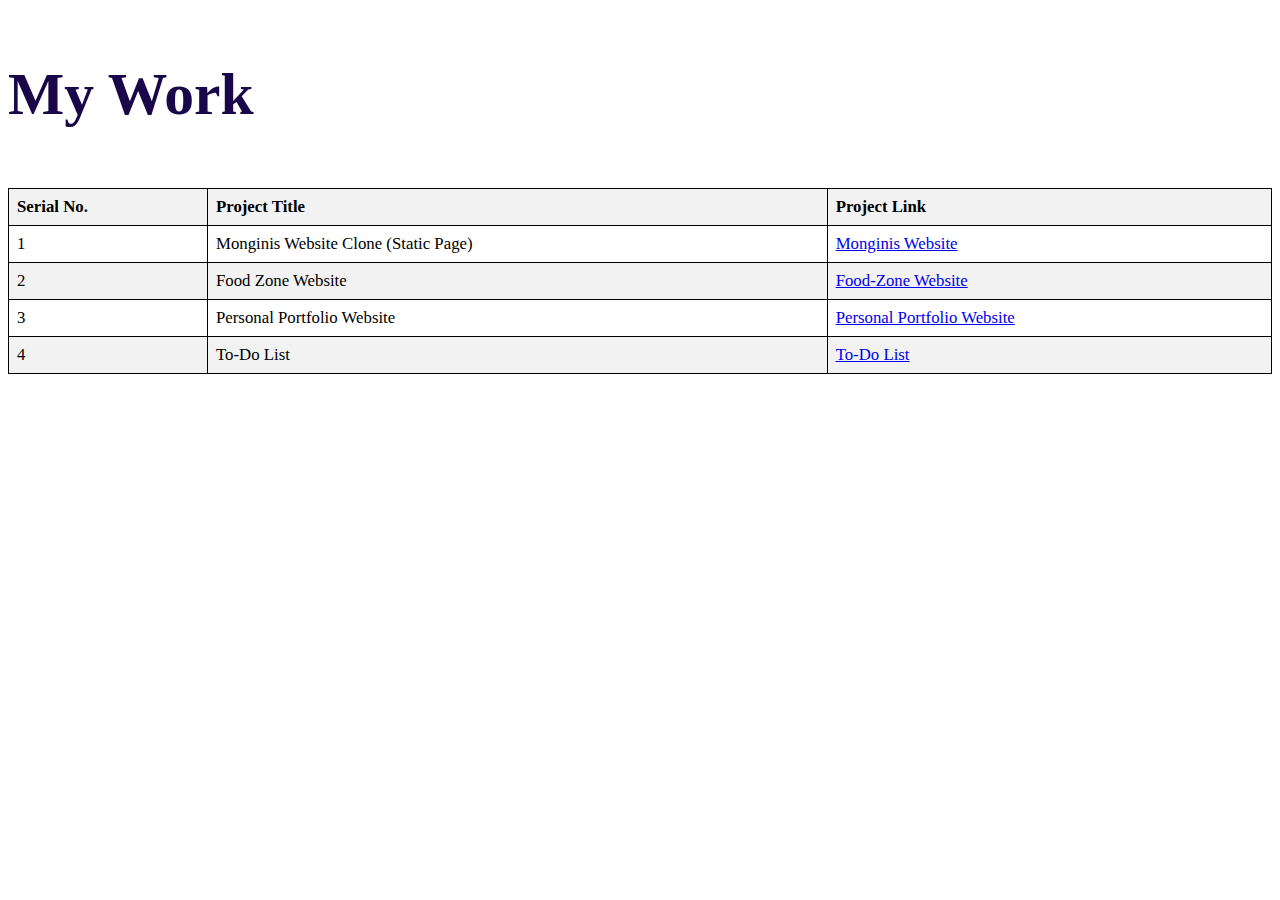
==== index.html @ 71f8e5b7 "Update index.html" ====
<!DOCTYPE html>
<html lang="en">
<head>
    <meta charset="UTF-8">
    <meta name="viewport" content="width=device-width, initial-scale=1.0">
    <meta http-equiv="X-UA-Compatible" content="IE=7">
    <meta name="description" content="Work of Vaishnavi Virkud">
    <title>Work of Vaishnavi Virkud</title>

    <link href="https://cdn.jsdelivr.net/npm/bootstrap@5.0.2/dist/css/bootstrap.min.css" rel="stylesheet" integrity="sha384-EVSTQN3/azprG1Anm3QDgpJLIm9Nao0Yz1ztcQTwFspd3yD65VohhpuuCOmLASjC" crossorigin="anonymous">

    <link rel="stylesheet" href="./style.css">

</head>
<body>
 
        <div class="container">
        <div class="row">

            <div class="col-sm-8 col-md-6">
              <div class="text-content text-center mt-5 ms-4 me-4">
                <p>My Work</p>
              </div>
            </div>

     <table>

        <thead>
          <tr>
            <th>Serial No.</th>
            <th>Project Title</th>
            <th>Project Link</th>
         
          </tr>
        </thead>
        <tbody>
          <tr>
            <td>1</td>
            <td>Monginis Website Clone (static page)</td>
            <td><a href="monginis.net/index.html" target="_blank">Monginis Website </a></td>
          </tr>
       
          <tr>
            <td>2</td>
            <td>Food Zone Website</td>
            <td><a href="Food-Zone/index.html" target="_blank">Food-Zone Website </a></td>
          </tr>

          <tr>
            <td>3</td>
            <td>Personal Portfolio Website</td>
            <td><a href="Portfolio Website/index.html" target="_blank">Personal Portfolio Website</a></td>
          </tr>

          <tr>
            <td>4</td>
            <td>To-Do List</td>
            <td><a href="To-Do List/index.html" target="_blank">To-Do List</a></td>
          </tr>
            
        </tbody>

    </table>
  </div>
</div>
    
</body>
</html>
---- style.css ----
table {
    border-collapse: collapse;
    width: 100%;
  }
  
  th, td {
    border: 1px solid black;
    padding: 8px;
    text-align: left;
    font-size: 1.05rem;
    text-transform: capitalize;
  }
  
  th {
    background-color: #f2f2f2;
  }
  
  tr:nth-child(even) {
    background-color: #f2f2f2;
  }

  .text-content{
    font-size: 3.725rem;
    font-weight: 700;
    color: #1a0749;
  }
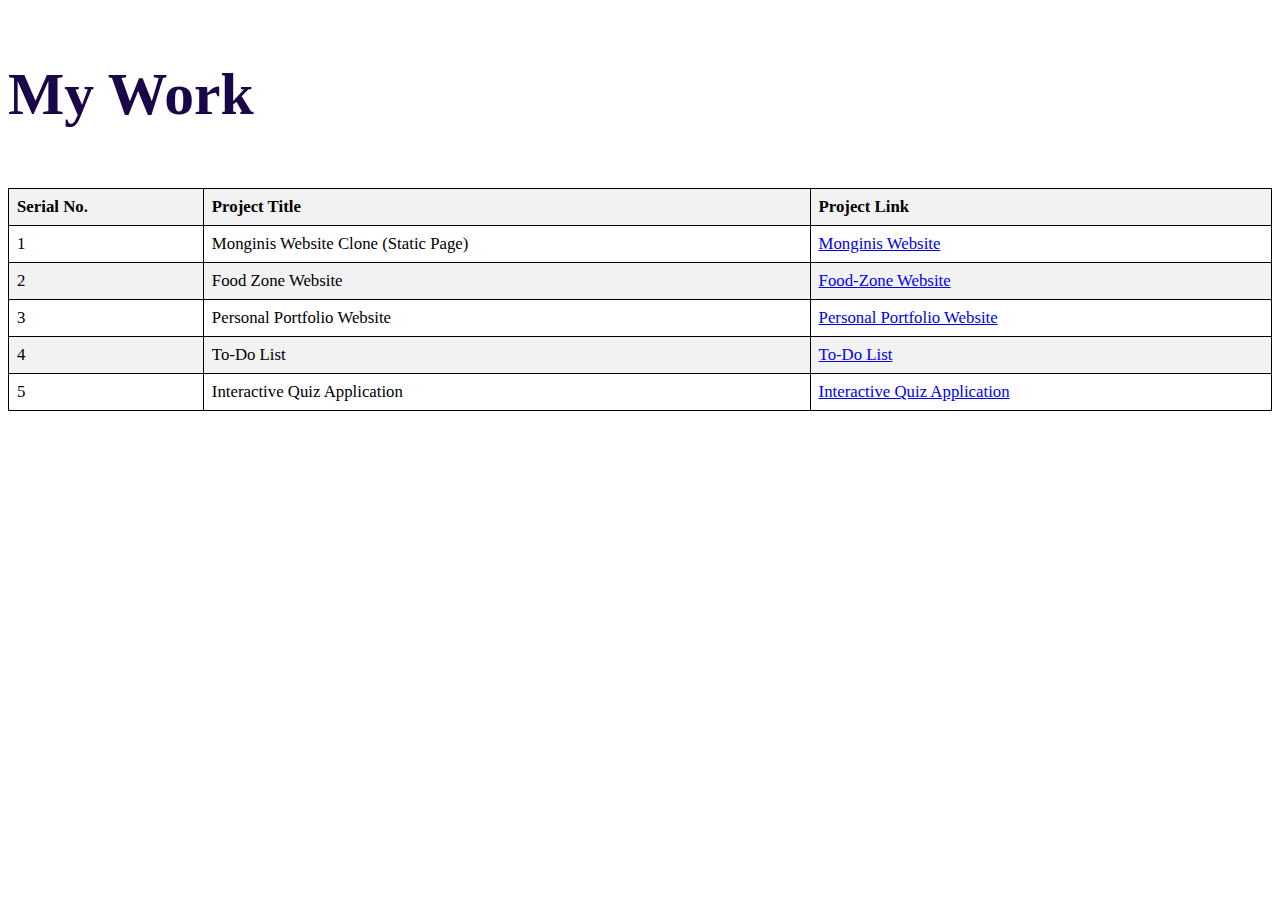
==== commit 8537bc27: "Update index.html" ====
--- a/index.html
+++ b/index.html
@@ -14,11 +14,11 @@
 </head>
 <body>
  
-        <div class="container">
+        <div class="container-fluid">
         <div class="row">
 
-            <div class="col-sm-8 col-md-6">
-              <div class="text-content text-center mt-5 ms-4 me-4">
+            <div class="col-sm-12">
+              <div class="text-content text-center mt-5 ">
                 <p>My Work</p>
               </div>
             </div>
@@ -58,6 +58,11 @@
             <td><a href="To-Do List/index.html" target="_blank">To-Do List</a></td>
           </tr>
             
+          <tr>
+            <td>5</td>
+            <td>Interactive Quiz Application</td>
+            <td><a href="Interactive Quiz Application/index.html" target="_blank">Interactive Quiz Application</a></td>
+          </tr>
         </tbody>
 
     </table>
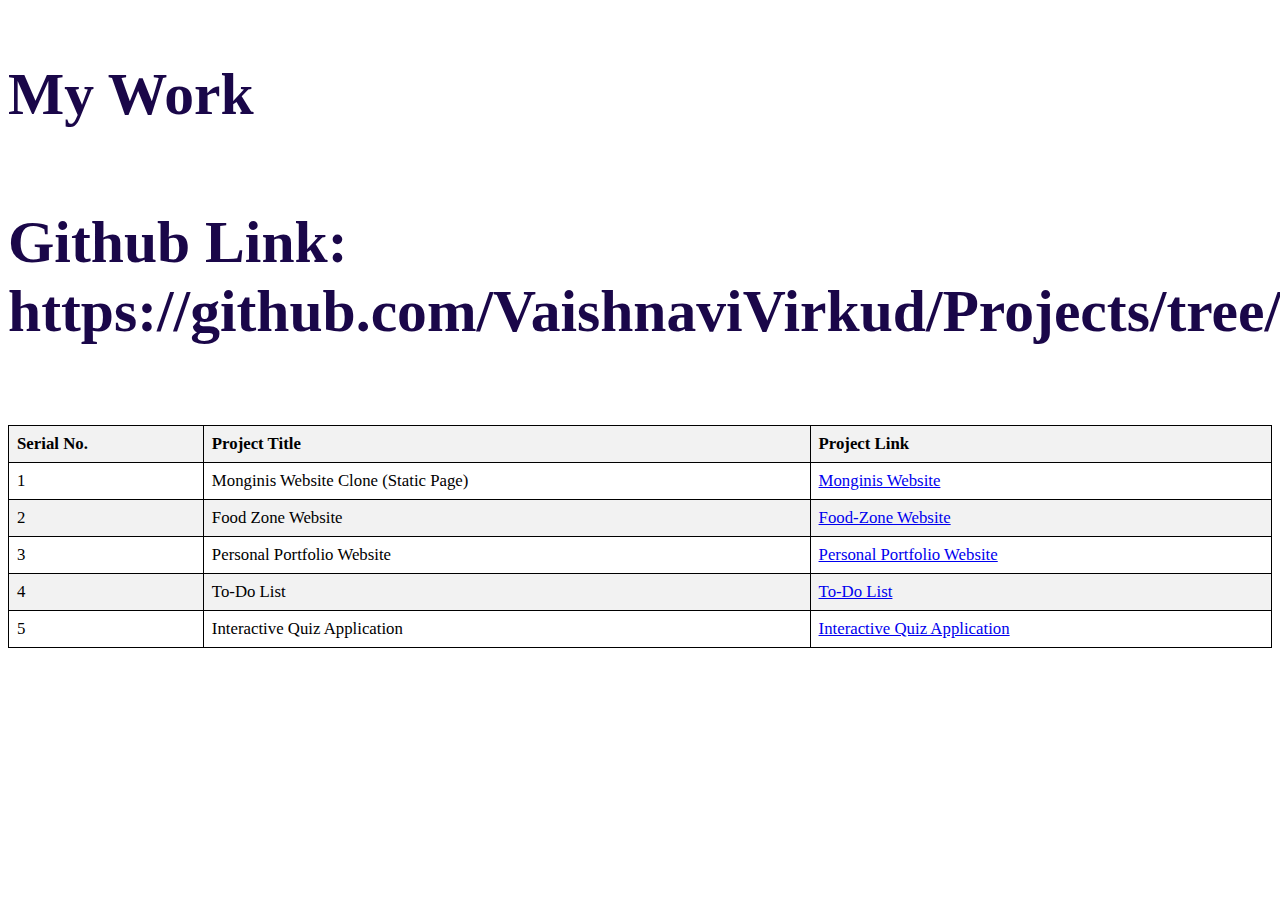
==== commit adf218ef: "Update index.html" ====
--- a/index.html
+++ b/index.html
@@ -20,6 +20,7 @@
             <div class="col-sm-12">
               <div class="text-content text-center mt-5 ">
                 <p>My Work</p>
+                  <h4>Github Link: https://github.com/VaishnaviVirkud/Projects/tree/main </h4>
               </div>
             </div>
 
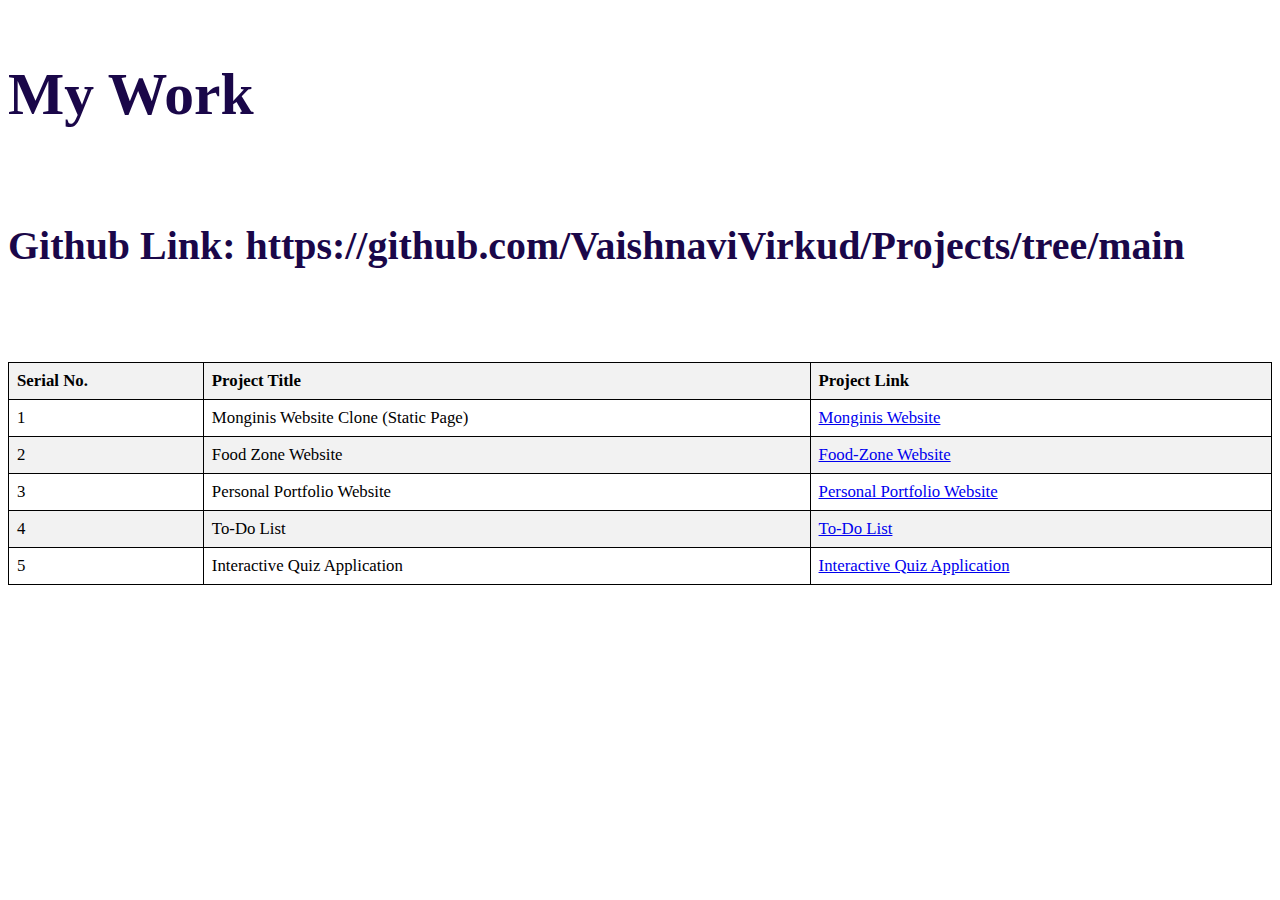
==== commit 9aec4ec5: "Update index.html" ====
--- a/index.html
+++ b/index.html
@@ -20,7 +20,7 @@
             <div class="col-sm-12">
               <div class="text-content text-center mt-5 ">
                 <p>My Work</p>
-                  <h4>Github Link: https://github.com/VaishnaviVirkud/Projects/tree/main </h4>
+                 <p><h6>Github Link: https://github.com/VaishnaviVirkud/Projects/tree/main</h6></p>
               </div>
             </div>
 
